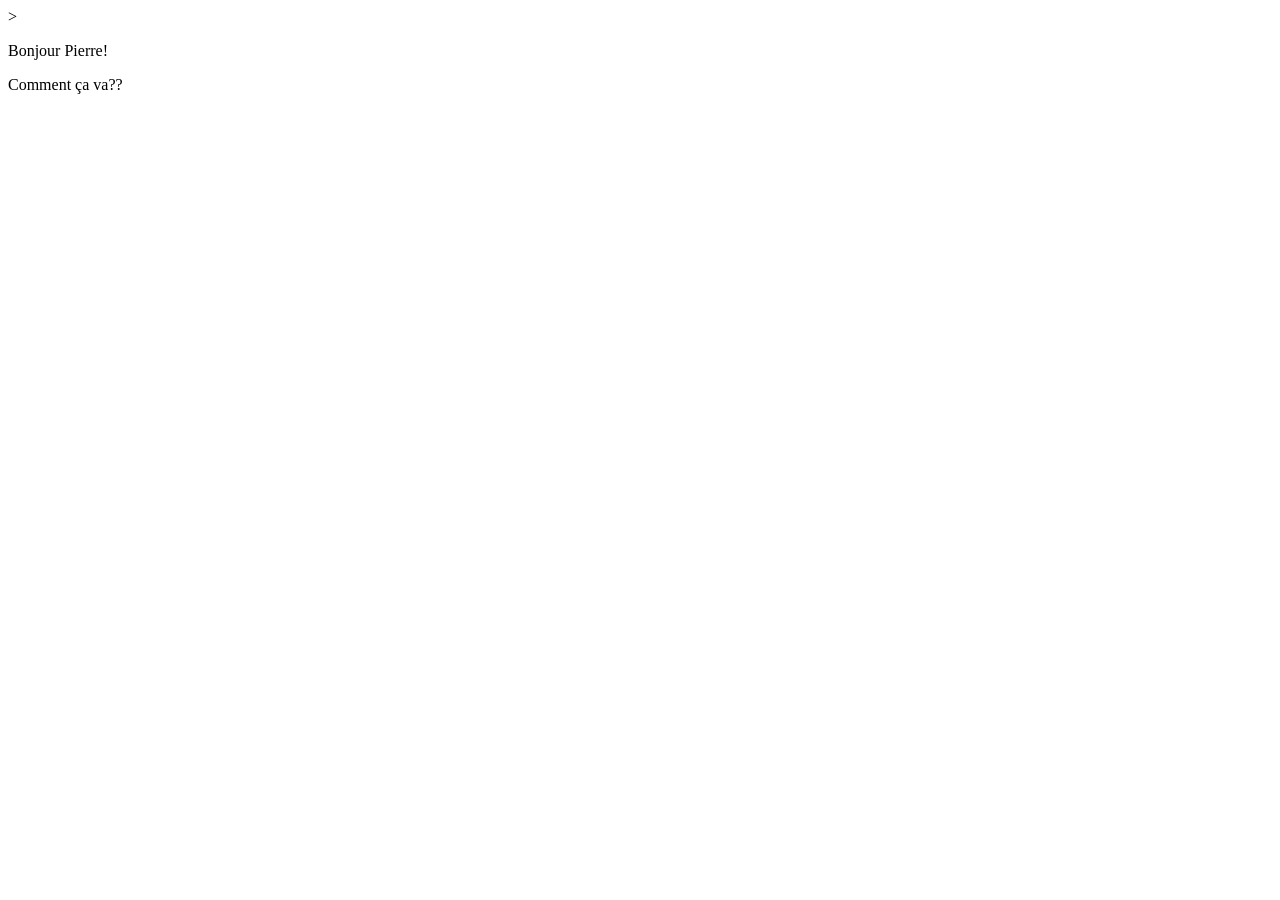
==== node javascript/javascript.html @ c2f3734d "Add files via upload" ====
<!-- JavaScript, Where To, Introduction, Where To, Output, Syntax, Statements, Comments, Variables  (tu jestem teraz) -->>

<!DOCTYPE html>
<html>
<body>
<p id="demo1"></p>
<p id="demo2"></p>

<script>
function myFunction() {
  document.getElementById("demo1").innerHTML = "Bonjour Pierre!";
  document.getElementById("demo2").innerHTML = "Comment ça va??";
}

console.log(myFunction());
</script>
</body>
</html>
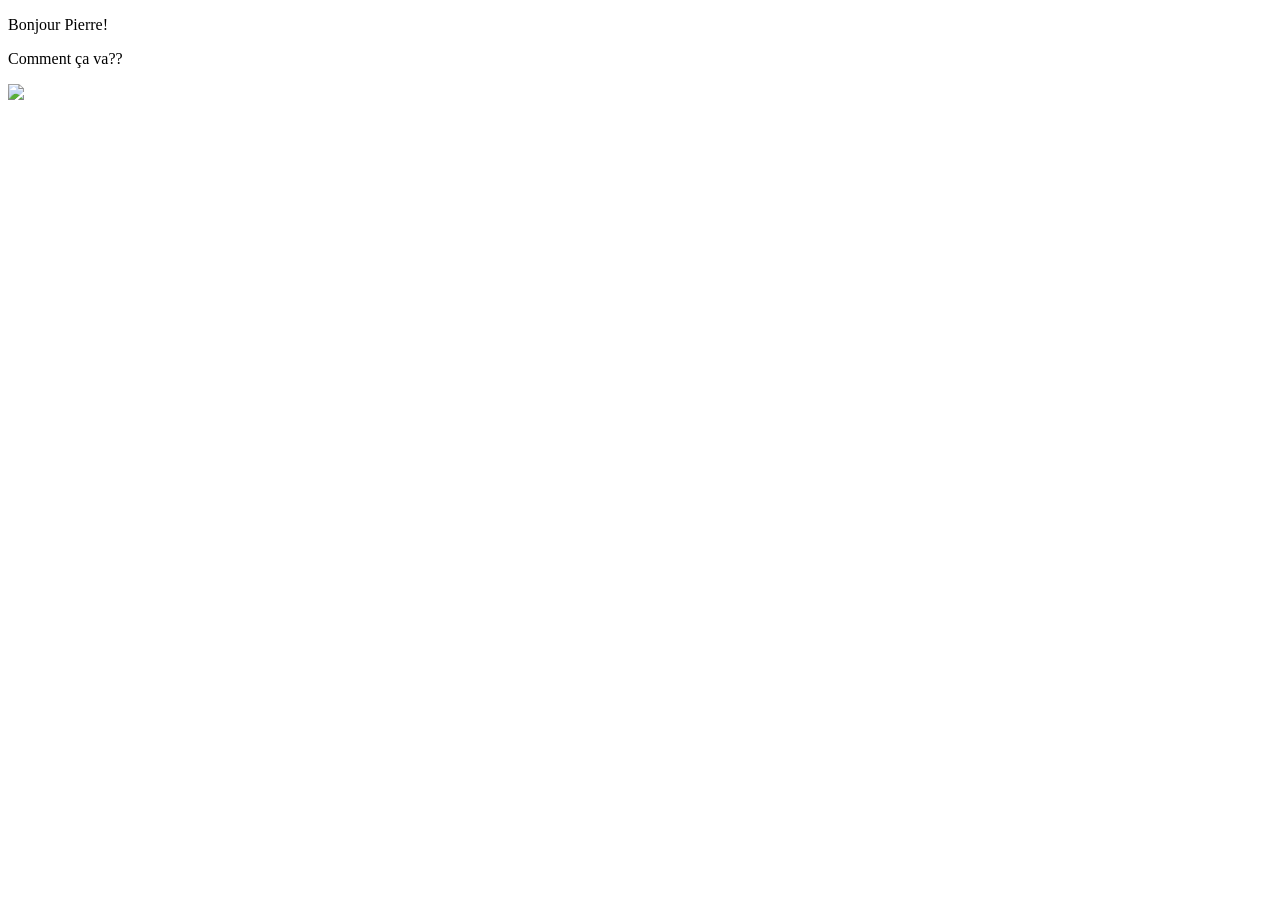
==== commit 8e8b6d9f: "Add files via upload" ====
--- a/node javascript/javascript.html
+++ b/node javascript/javascript.html
@@ -1,10 +1,31 @@
-<!-- JavaScript, Where To, Introduction, Where To, Output, Syntax, Statements, Comments, Variables  (tu jestem teraz) -->>
+<!--HTML W3Schools:
+Introduction, Introduction Exercises, Basic Examples, Basic Exercises, Basic Code Challenge,
+HTML Elements Exercises, Attributes, Attributes Exercises, Attributes Code Challenge, 
+Headings, Headings Exercises, Headings Code Challenge, Paragraphs, Paragraphs Exercises,
+Paragraphs Code Challenge, Styles, Styles Exercises, Styles Code Challenge, Text Formatting,
+Formatting Exercises, Formatting Code Challenge, Quotation and Citation Elements, Quotations Exercises,
+Quotations Code Challenge, Comments, Comments Exercises, Comments Code Challenge, Colors, RGB and RGBA Colors,
+HEX and HEXA Colors, HSL and HSLA Colors, Colors Exercises, Colors Code Challenge, CSS Exercises,
+CSS Code Challenge, Links, Links - Different Colors, Links - Create Bookmarks, Links Exercises, Links Code Challenge,
+Images, Image Maps, Background Images, <picture> Element, Images Exercises, Images Code Challenge, Project: Personal Page, Favicon,
+Favicon Exercises, Page Title, Title Exercises, Tables, Table Borders, Table Padding & Spacing,
+CSS Outline Code Challenge, (tu teraz jestem)
+-->
+
+<!--JavaScript W3Schools:
+// JavaScript, Where To, Introduction, Where To, Output, Syntax, Statements, Comments, Variables, Let, Const, Datatypes, Operators, Arithmetic  (tu jestem teraz)
+-->
 
 <!DOCTYPE html>
 <html>
 <body>
 <p id="demo1"></p>
 <p id="demo2"></p>
+<picture>
+  <source media="(min-width: 650px)" srcset="../Html-css-javascript/pies.png">
+  <source media="(min-width: 465px)" srcset="../Html-css-javascript/kuń.png">
+  <img src="../Html-css-javascript/maupa.jpeg">
+</picture>
 
 <script>
 function myFunction() {
